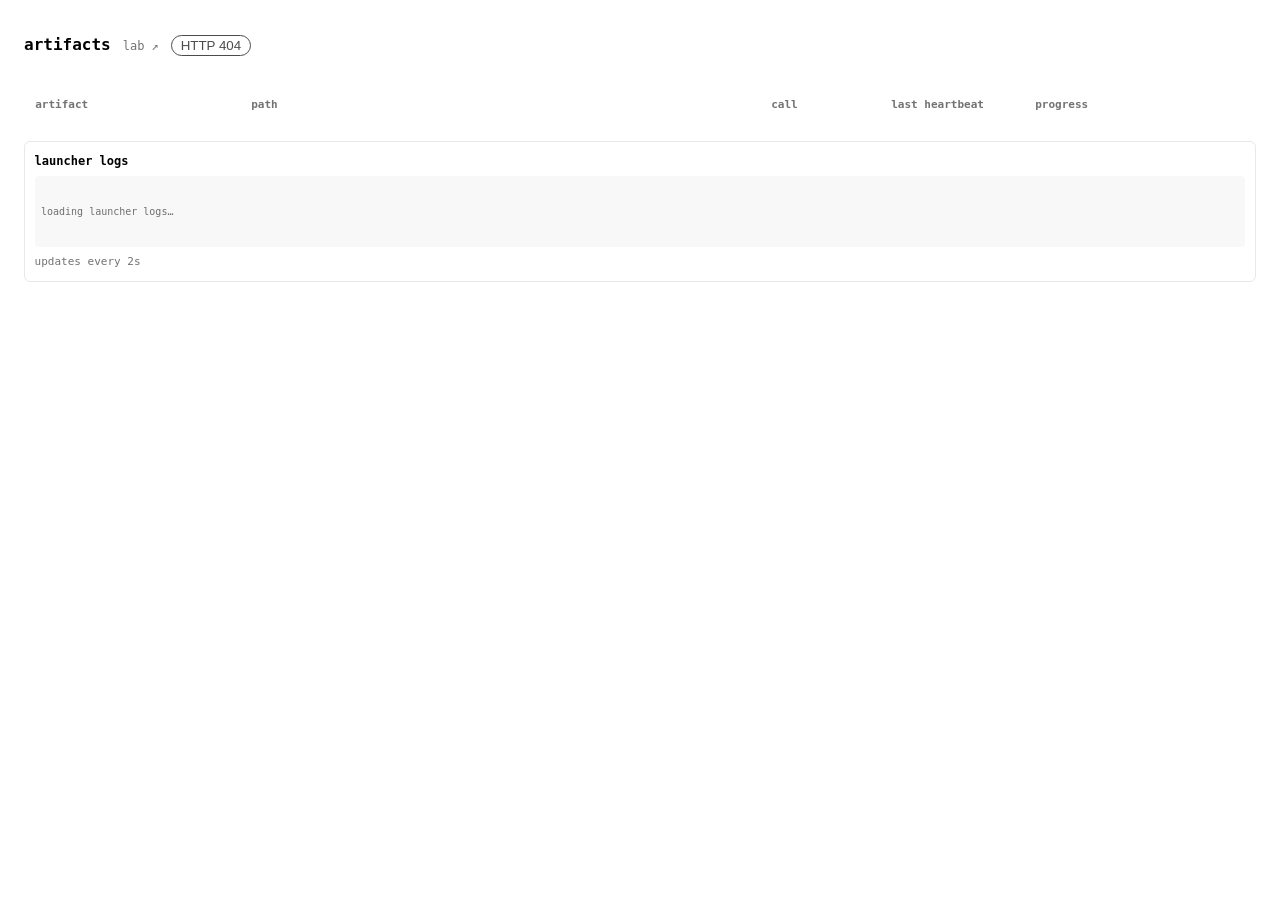
==== web/index.html @ 73684a0f "worker side event queue triggers state recomp - lock implemented to avoid reload/read/write crash on" ====
<!doctype html>
<html lang="en">
<head>
<meta charset="utf-8">
<meta name="viewport" content="width=device-width, initial-scale=1">
<title>artifacts</title>
<!-- Inline SVG, not a mounted file -- avoids both a GET /favicon.ico 404
     (browsers request that path automatically unless a <link rel="icon">
     says otherwise) and adding a static file just for this. Same dot motif
     as the status lights elsewhere on the page (see render.js's dot()). -->
<link rel="icon" href="data:image/svg+xml,<svg xmlns='http://www.w3.org/2000/svg' viewBox='0 0 16 16'><circle cx='8' cy='8' r='6' fill='%230969da'/></svg>">
<!-- uPlot (vendored, v1.6.32) draws the training curves; the classic
     script defines the `uPlot` global artifactview.js uses. -->
<link rel="stylesheet" href="uPlot.min.css">
<script src="uPlot.iife.min.js"></script>
<style>
  :root { color-scheme: light dark; }
  body {
    font: 13px/1.6 ui-monospace, SFMono-Regular, Menlo, Consolas, monospace;
    margin: 0 auto; padding: 2rem 1.5rem; max-width: 64rem;
  }
  body.dashboard-page { max-width: 108rem; }
  header { display: flex; align-items: baseline; gap: .75rem; margin-bottom: .4rem; }
  h1 { font-size: 1rem; font-weight: 600; margin: 0; }

  /* Leaves the SPA entirely: a redirect to the lab's own subdomain. */
  #labLink { font-size: 12px; color: inherit; opacity: .55; text-decoration: none; }
  #labLink:hover { opacity: .85; }

  /* The one way the page asks the server again (app.js's refresh): green
     after a good answer, red with the error after a bad one. */
  #refresh {
    font: 11px/1.6 inherit; padding: .1rem .55rem; border: 1px solid; border-radius: 999px;
    white-space: nowrap; background: transparent; cursor: pointer; color: inherit; opacity: .7;
  }
  #refresh:disabled { cursor: default; }
  .ok  { color: #1a7f37; border-color: #1a7f37; }
  .bad { color: #cf222e; border-color: #cf222e; }
  #meta { opacity: .55; font-size: 11px; margin-bottom: 1rem; min-height: 1.2em; }

  table { border-collapse: collapse; width: 100%; table-layout: fixed; }
  th, td { padding: .2rem .7rem; text-align: left; border-top: 1px solid rgba(128,128,128,.18); }
  th { opacity: .55; font-weight: 600; font-size: 11px; border-top: none; }
  td.run { word-break: break-all; }
  td.call { word-break: break-all; opacity: .8; }
  .dim { opacity: .45; }

  /* One dot per artifact row -- see dot() in render.js for what puts an
     artifact into each bucket.
       done     : finished.
       running  : an active call is working on it right now.
       starting : waiting for its first heartbeat within the startup grace.
       runnable : nothing blocking it, no call in progress -- can launch.
       blocked  : not done, not runnable (waiting on a dependency).
       failed   : a call held the lease and went stale or never beat, or the
                  manifest itself conflicts with what's declared. */
  .dot { display: inline-block; width: .6rem; height: .6rem; border-radius: 999px; vertical-align: middle; margin-right: .4rem; }
  .dot.done     { background: #1a7f37; }
  .dot.running,
  .dot.starting { background: #0969da; }
  .dot.runnable { background: #bf8700; }
  .dot.blocked  { background: rgba(128,128,128,.4); }
  .dot.failed   { background: #cf222e; }

  /* The first (artifact/type) column never wraps -- a wrapped row grows
     taller and throws off every row's vertical rhythm. */
  tr.artifact-row td:first-child {
    white-space: nowrap; overflow: hidden; text-overflow: ellipsis;
  }

  .artifact-type { font-size: 11px; }
  /* "(Mapped)" next to a MappedDataSet's type. Dim like every other
     secondary label on the page, not a badge -- a note, not a status. */
  .artifact-tag { opacity: .5; font-size: 11px; }
  /* Long paths truncate with an ellipsis instead of wrapping to a second
     line -- a wrapped row grows taller and throws off every row's
     vertical rhythm. Full path is still one hover away via the link's
     title attribute. */
  td.artifact-path {
    opacity: .7; font-size: 11px;
    white-space: nowrap; overflow: hidden; text-overflow: ellipsis;
  }

  /* One button per row, offering the one thing worth doing to that artifact
     (render.js's actionButton): run it, or stop it. One shape and one slot
     for both -- only the color says which, matching the dot palette above:
     green for run, red for stop. */
  .launch-btn {
    min-width: 2.6rem; padding: .15rem .3rem;
    font: 9px/1 inherit; text-align: center;
    border: 1px solid; border-radius: 3px;
    background: transparent;
    cursor: pointer;
  }
  .launch-btn.run      { border-color: #1a7f37; color: #1a7f37; }
  .launch-btn.cancel   { border-color: #cf222e; color: #cf222e; }
  .launch-btn.run:hover:not(:disabled)      { background: rgba(26,127,55,.15); }
  .launch-btn.cancel:hover:not(:disabled)   { background: rgba(207,34,46,.15); }
  /* Nothing to do (already done): pale and frozen -- no color, no hover,
     no pointer. Still shown so its slot in the row doesn't shift once it
     does become launchable. */
  .launch-btn:disabled {
    border-color: rgba(128,128,128,.3); color: rgba(128,128,128,.5);
    cursor: default;
  }
  /* A pending request or a call waiting for its first heartbeat stays blue,
     matching the starting/running dot, even though the button is disabled. */
  .launch-btn.clicked:disabled,
  .launch-btn.starting:disabled {
    border-color: #0969da; color: #0969da;
  }

  .empty { opacity: .55; padding: 1rem 0; }

  details#problems { margin-top: 1.5rem; }
  details#problems summary {
    cursor: pointer; font-size: 11px; font-weight: 600; color: #cf222e;
  }
  details#problems table { margin-top: .6rem; table-layout: fixed; }
  details#problems td.run { width: 30%; }
  td.error { word-break: break-word; white-space: pre-wrap; opacity: .85; font-size: 11px; }

  a.artifact-link { color: inherit; text-decoration: none; }
  a.artifact-link:hover { text-decoration: underline; }

  /* The dashboard gives the table most of the width and keeps launcher
     logs in their own scroll area. Artifact drill-down keeps its width. */
  #dashboard:not([hidden]) {
    display: grid; grid-template-columns: minmax(0, 1fr) minmax(21.6rem, 30.6rem);
    gap: 1.5rem; align-items: start;
  }
  .dashboard-artifacts { min-width: 0; overflow-x: auto; }
  .dashboard-artifacts > table { min-width: 58rem; }
  #launcherPanel {
    border: 1px solid rgba(128,128,128,.18); border-radius: 6px;
    padding: .6rem; min-width: 0; max-height: calc(100vh - 10rem);
    display: flex; flex-direction: column;
  }
  #launcherLogs { overflow: auto; min-height: 0; }
  #launcherLogStatus { opacity: .55; font-size: 11px; padding-top: .4rem; }
  @media (max-width: 90rem) {
    #dashboard:not([hidden]) { grid-template-columns: minmax(0, 1fr); }
    #launcherPanel { max-height: 28rem; }
  }

  /* --- one artifact's page --------------------------------------------- */
  #artifactView { font-size: 12px; }
  .view-back a { color: inherit; opacity: .6; text-decoration: none; }
  .view-back a:hover { opacity: 1; text-decoration: underline; }

  /* An artifact's drill-down page (see artifactview.js): type, own
     parameters, and links one level down to whatever it depends on. */
  .artifact-summary {
    border: 1px solid rgba(128,128,128,.18); border-radius: 6px;
    padding: .6rem .9rem; margin: .3rem 0 1rem;
  }
  .summary-type { font-weight: 600; font-size: 12px; margin-bottom: .3rem; }
  .summary-params { display: flex; flex-direction: column; gap: .1rem; }
  .summary-param { display: flex; gap: .5rem; font-size: 11px; align-items: baseline; }
  .summary-key { opacity: .55; min-width: 8rem; }
  .summary-value { word-break: break-word; white-space: pre-wrap; font-family: ui-monospace, SFMono-Regular, Menlo, Consolas, monospace; }
  .summary-deps { font-size: 11px; opacity: .8; margin: .5rem 0 0; word-break: break-all; }
  .summary-deps a { color: inherit; }
  .summary-deps a:hover { text-decoration: underline; }

  /* Shared log rendering (logview.js): level filters and timestamped
     messages, with call/source metadata for artifacts. */
  .artifact-logs { margin-top: 1rem; }
  .log-heading { display: flex; flex-wrap: wrap; align-items: baseline; }
  /* A checkbox in a section heading: log levels, expanded parameters. */
  .log-filter { font-weight: 400; font-size: 11px; margin-left: .8rem; cursor: pointer; }
  .log-filter input { vertical-align: -1px; margin-right: .25rem; }
  .log-lines {
    font: 11px/1.5 ui-monospace, SFMono-Regular, Menlo, Consolas, monospace;
    padding: .4rem .5rem;
    background: rgba(128,128,128,.06); border-radius: 4px;
  }
  /* One grid per line with fixed columns, so every line's cells sit under
     the previous line's: widths in ch, exact in the monospace font above
     (DD/MM/YY-HH:mm:ss, an 8-char call id, "container", "CRITICAL"). */
  .log-line {
    display: grid; grid-template-columns: 17ch 8ch 9ch 8ch 1fr;
    column-gap: 1ch; align-items: baseline; padding: .15rem 0;
  }
  .log-line + .log-line { border-top: 1px solid rgba(128,128,128,.15); }
  .log-ts { opacity: .55; }
  .log-call { opacity: .7; }
  .log-source { opacity: .7; }
  .log-level { font-weight: 600; }
  .log-msg { white-space: pre-wrap; word-break: break-word; }
  /* The side panel is dense: one short line per record, the logger name on
     the message's hover. */
  .launcher-logs .log-lines { font-size: 10px; line-height: 1.3; padding: .2rem .4rem; }
  .launcher-logs .log-line { grid-template-columns: 17ch 8ch minmax(0, 1fr); padding: .04rem 0; }
  .launcher-logs .log-line + .log-line { border-top-color: rgba(128,128,128,.08); }
  /* Level and message take the level's color; time, call and source stay muted.
     INFO is the page's own text color (white on dark, black on light). */
  .level-DEBUG    .log-level, .level-DEBUG    .log-msg { color: #8b949e; }
  .level-WARNING  .log-level, .level-WARNING  .log-msg { color: #d4a72c; }
  .level-ERROR    .log-level, .level-ERROR    .log-msg { color: #e8710a; }
  .level-CRITICAL .log-level, .level-CRITICAL .log-msg { color: #cf222e; }

  /* A leg's training curves (see artifactview.js's curvesSection()): one
     uPlot chart per metric, one line per attempt. uPlot's own title and
     legend are restyled to the page's type. */
  .artifact-curves { margin-top: 1rem; }
  .curve-row { display: flex; flex-wrap: wrap; gap: .6rem; }
  .curve { border: 1px solid rgba(128,128,128,.18); border-radius: 6px; padding: .4rem .6rem; }
  .curve .u-title { font-family: inherit; font-size: 11px; font-weight: 600; opacity: .7; text-align: left; }
  .curve .u-legend { font-family: inherit; font-size: 11px; text-align: left; }
  .curve .u-legend .u-marker { border-radius: 999px; }

</style>
</head>
<body>

<header>
  <h1 id="title">artifacts</h1>
  <a id="labLink" href="/lab" target="_blank" rel="noopener">lab ↗</a>
  <button id="refresh" type="button" disabled>loading…</button>
</header>
<div id="meta"></div>

<div id="dashboard">
<div class="dashboard-artifacts">
<table>
  <colgroup>
    <col style="width: 13.5rem">
    <col>
    <col style="width: 7.5rem">
    <col style="width: 9rem">
    <col style="width: 9rem">
    <col style="width: 5.5rem">
  </colgroup>
  <thead>
    <tr><th>artifact</th><th>path</th><th>call</th><th>last heartbeat</th><th>progress</th><th></th></tr>
  </thead>
  <tbody id="rows"></tbody>
</table>
<p class="empty" id="empty" hidden></p>

<!-- Only a manifest state() could not read lands here. Hidden entirely
     when there are none; collapsed by default when there are, since these
     are the exception, not what a glance at the page is usually for. -->
<details id="problems" hidden>
  <summary>unreadable manifests (<span id="problemCount">0</span>)</summary>
  <table>
    <thead>
      <tr><th>path</th><th>error</th></tr>
    </thead>
    <tbody id="problemRows"></tbody>
  </table>
</details>
</div>
<aside id="launcherPanel" aria-label="launcher logs">
  <div id="launcherLogs"></div>
  <div id="launcherLogStatus">updates every 2s</div>
</aside>
</div>

<!-- One artifact's own page, routed to by #/artifact/<path> -- see app.js's
     route() and artifactview.js. Hidden and empty until a route into it
     fires; #dashboard above is hidden in exchange. -->
<div id="artifactView" hidden></div>

<!-- One entry point. type="module" gives us import/export with no bundler.
     Note: ES modules only load over http(s), not file:// — serve the folder
     (which your orchestrator already does, since the page fetches /state). -->
<script type="module" src="app.js"></script>

</body>
</html>
---- web/uPlot.min.css ----
.uplot, .uplot *, .uplot *::before, .uplot *::after {box-sizing: border-box;}.uplot {font-family: system-ui, -apple-system, "Segoe UI", Roboto, "Helvetica Neue", Arial, "Noto Sans", sans-serif, "Apple Color Emoji", "Segoe UI Emoji", "Segoe UI Symbol", "Noto Color Emoji";line-height: 1.5;width: min-content;}.u-title {text-align: center;font-size: 18px;font-weight: bold;}.u-wrap {position: relative;user-select: none;}.u-over, .u-under {position: absolute;}.u-under {overflow: hidden;}.uplot canvas {display: block;position: relative;width: 100%;height: 100%;}.u-axis {position: absolute;}.u-legend {font-size: 14px;margin: auto;text-align: center;}.u-inline {display: block;}.u-inline * {display: inline-block;}.u-inline tr {margin-right: 16px;}.u-legend th {font-weight: 600;}.u-legend th > * {vertical-align: middle;display: inline-block;}.u-legend .u-marker {width: 1em;height: 1em;margin-right: 4px;background-clip: padding-box !important;}.u-inline.u-live th::after {content: ":";vertical-align: middle;}.u-inline:not(.u-live) .u-value {display: none;}.u-series > * {padding: 4px;}.u-series th {cursor: pointer;}.u-legend .u-off > * {opacity: 0.3;}.u-select {background: rgba(0,0,0,0.07);position: absolute;pointer-events: none;}.u-cursor-x, .u-cursor-y {position: absolute;left: 0;top: 0;pointer-events: none;will-change: transform;}.u-hz .u-cursor-x, .u-vt .u-cursor-y {height: 100%;border-right: 1px dashed #607D8B;}.u-hz .u-cursor-y, .u-vt .u-cursor-x {width: 100%;border-bottom: 1px dashed #607D8B;}.u-cursor-pt {position: absolute;top: 0;left: 0;border-radius: 50%;border: 0 solid;pointer-events: none;will-change: transform;/*this has to be !important since we set inline "background" shorthand */background-clip: padding-box !important;}.u-axis.u-off, .u-select.u-off, .u-cursor-x.u-off, .u-cursor-y.u-off, .u-cursor-pt.u-off {display: none;}
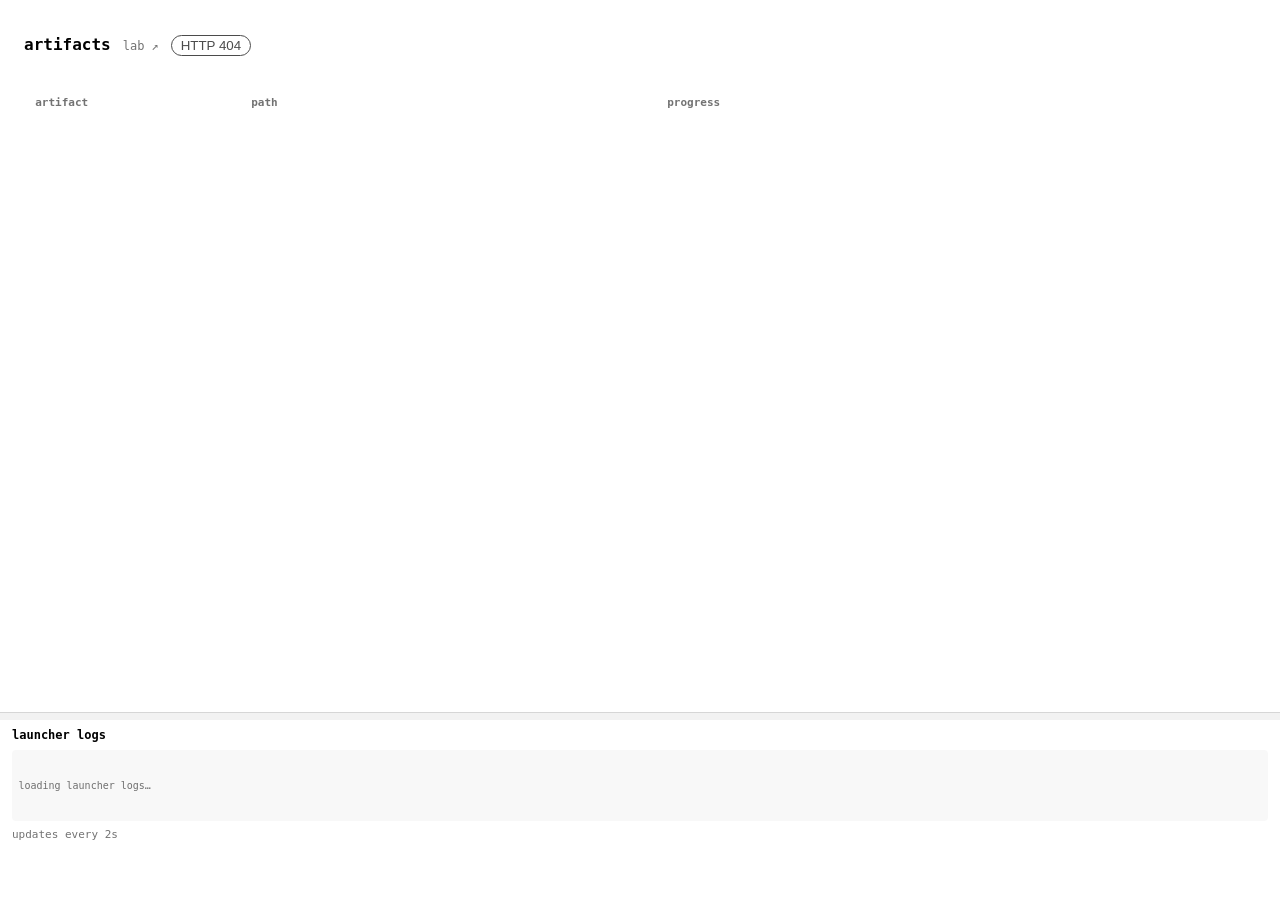
==== commit d3a28a8f: "unified log shape across all containers and UI updates" ====
--- a/web/index.html
+++ b/web/index.html
@@ -15,11 +15,31 @@
 <script src="uPlot.iife.min.js"></script>
 <style>
   :root { color-scheme: light dark; }
+  /* Two frames, one page: the route's own view above, this container's
+     launcher log below, and a boundary that drags. The log's height is a
+     variable app.js's splitter writes; a fifth of the window until someone
+     drags it. Neither frame scrolls the other: the page scrolls inside #app. */
+  html { height: 100%; }
   body {
     font: 13px/1.6 ui-monospace, SFMono-Regular, Menlo, Consolas, monospace;
-    margin: 0 auto; padding: 2rem 1.5rem; max-width: 64rem;
-  }
-  body.dashboard-page { max-width: 108rem; }
+    margin: 0; height: 100%; overflow: hidden;
+    display: grid; grid-template-rows: minmax(0, 1fr) auto var(--log-height, 20vh);
+  }
+  #app { overflow: auto; min-height: 0; }
+  #page { margin: 0 auto; padding: 2rem 1.5rem; max-width: 64rem; }
+  body.dashboard-page #page { max-width: 108rem; }
+  /* One artifact's page carries its own calls' log, so the container's would
+     be a second stream under it: the bottom frame is the dashboard's, and
+     the page takes the whole window everywhere else. */
+  body:not(.dashboard-page) { grid-template-rows: minmax(0, 1fr); }
+  body:not(.dashboard-page) #split,
+  body:not(.dashboard-page) #launcherPanel { display: none; }
+  #split {
+    height: 7px; cursor: row-resize; touch-action: none;
+    border-top: 1px solid rgba(128,128,128,.25);
+    background: rgba(128,128,128,.1);
+  }
+  #split:hover { background: rgba(128,128,128,.25); }
   header { display: flex; align-items: baseline; gap: .75rem; margin-bottom: .4rem; }
   h1 { font-size: 1rem; font-weight: 600; margin: 0; }
 
@@ -39,10 +59,15 @@
   #meta { opacity: .55; font-size: 11px; margin-bottom: 1rem; min-height: 1.2em; }
 
   table { border-collapse: collapse; width: 100%; table-layout: fixed; }
-  th, td { padding: .2rem .7rem; text-align: left; border-top: 1px solid rgba(128,128,128,.18); }
+  /* Cell padding is all a row's height is above its one line of text, so it
+     is what a denser table trades: .08rem puts a row at ~85% of what .2rem
+     gave, with the text itself untouched. */
+  th, td { padding: .08rem .7rem; text-align: left; border-top: 1px solid rgba(128,128,128,.18); }
   th { opacity: .55; font-weight: 600; font-size: 11px; border-top: none; }
   td.run { word-break: break-all; }
-  td.call { word-break: break-all; opacity: .8; }
+  /* Like the path column: one line, ellipsis, the whole of it on hover, so a
+     long payload never grows the row taller than every other row. */
+  td.progress { white-space: nowrap; overflow: hidden; text-overflow: ellipsis; }
   .dim { opacity: .45; }
 
   /* One dot per artifact row -- see dot() in render.js for what puts an
@@ -86,8 +111,8 @@
      for both -- only the color says which, matching the dot palette above:
      green for run, red for stop. */
   .launch-btn {
-    min-width: 2.6rem; padding: .15rem .3rem;
-    font: 9px/1 inherit; text-align: center;
+    min-width: 2.6rem; padding: .1rem .3rem;
+    font: 9px/1 inherit; text-align: center; vertical-align: middle;
     border: 1px solid; border-radius: 3px;
     background: transparent;
     cursor: pointer;
@@ -123,25 +148,18 @@
   a.artifact-link { color: inherit; text-decoration: none; }
   a.artifact-link:hover { text-decoration: underline; }
 
-  /* The dashboard gives the table most of the width and keeps launcher
-     logs in their own scroll area. Artifact drill-down keeps its width. */
-  #dashboard:not([hidden]) {
-    display: grid; grid-template-columns: minmax(0, 1fr) minmax(21.6rem, 30.6rem);
-    gap: 1.5rem; align-items: start;
-  }
+  /* The table takes the whole width of the page frame now that the launcher
+     log has a frame of its own below it. */
   .dashboard-artifacts { min-width: 0; overflow-x: auto; }
-  .dashboard-artifacts > table { min-width: 58rem; }
+  /* Four columns now: the three fixed ones plus room for progress before the
+     frame scrolls sideways instead of squeezing them. */
+  .dashboard-artifacts > table { min-width: 54rem; }
   #launcherPanel {
-    border: 1px solid rgba(128,128,128,.18); border-radius: 6px;
-    padding: .6rem; min-width: 0; max-height: calc(100vh - 10rem);
+    padding: .35rem .75rem .4rem; min-width: 0; min-height: 0;
     display: flex; flex-direction: column;
   }
   #launcherLogs { overflow: auto; min-height: 0; }
-  #launcherLogStatus { opacity: .55; font-size: 11px; padding-top: .4rem; }
-  @media (max-width: 90rem) {
-    #dashboard:not([hidden]) { grid-template-columns: minmax(0, 1fr); }
-    #launcherPanel { max-height: 28rem; }
-  }
+  #launcherLogStatus { opacity: .55; font-size: 11px; padding-top: .3rem; }
 
   /* --- one artifact's page --------------------------------------------- */
   #artifactView { font-size: 12px; }
@@ -163,8 +181,8 @@
   .summary-deps a { color: inherit; }
   .summary-deps a:hover { text-decoration: underline; }
 
-  /* Shared log rendering (logview.js): level filters and timestamped
-     messages, with call/source metadata for artifacts. */
+  /* Shared log rendering (logview.js): filters and labelled columns over one
+     line per record, in the artifact stream and the launcher panel alike. */
   .artifact-logs { margin-top: 1rem; }
   .log-heading { display: flex; flex-wrap: wrap; align-items: baseline; }
   /* A checkbox in a section heading: log levels, expanded parameters. */
@@ -177,7 +195,7 @@
   }
   /* One grid per line with fixed columns, so every line's cells sit under
      the previous line's: widths in ch, exact in the monospace font above
-     (DD/MM/YY-HH:mm:ss, an 8-char call id, "container", "CRITICAL"). */
+     (DD/MM/YY-HH:mm:ss, an 8-char call id, "heartbeat", "CRITICAL"). */
   .log-line {
     display: grid; grid-template-columns: 17ch 8ch 9ch 8ch 1fr;
     column-gap: 1ch; align-items: baseline; padding: .15rem 0;
@@ -188,10 +206,20 @@
   .log-source { opacity: .7; }
   .log-level { font-weight: 600; }
   .log-msg { white-space: pre-wrap; word-break: break-word; }
-  /* The side panel is dense: one short line per record, the logger name on
-     the message's hover. */
+  /* The column labels, in the same grid as the lines so each sits over its
+     column. */
+  .log-columns span { opacity: .45; font-weight: 400; }
+  /* The side panel is dense and narrow: one line per record still, with the
+     date dropped from the time (app.js's `compactTime`) to leave the message
+     room. Its labels are pinned to the top of the panel's scroll area, and
+     have to be opaque or the lines would scroll through them: the page's own
+     background, under the same tint `.log-lines` lays over it. */
   .launcher-logs .log-lines { font-size: 10px; line-height: 1.3; padding: .2rem .4rem; }
-  .launcher-logs .log-line { grid-template-columns: 17ch 8ch minmax(0, 1fr); padding: .04rem 0; }
+  .launcher-logs .log-line { grid-template-columns: 8ch 8ch 8ch 8ch minmax(0, 1fr); padding: .04rem 0; }
+  .launcher-logs .log-columns {
+    position: sticky; top: 0; z-index: 1;
+    background: linear-gradient(rgba(128,128,128,.06), rgba(128,128,128,.06)), Canvas;
+  }
   .launcher-logs .log-line + .log-line { border-top-color: rgba(128,128,128,.08); }
   /* Level and message take the level's color; time, call and source stay muted.
      INFO is the page's own text color (white on dark, black on light). */
@@ -214,6 +242,11 @@
 </head>
 <body>
 
+<!-- The top frame: everything the route switches between, scrolling on its
+     own so the launcher log below stays put. -->
+<div id="app">
+<div id="page">
+
 <header>
   <h1 id="title">artifacts</h1>
   <a id="labLink" href="/lab" target="_blank" rel="noopener">lab ↗</a>
@@ -224,16 +257,18 @@
 <div id="dashboard">
 <div class="dashboard-artifacts">
 <table>
+  <!-- Progress is the one column with no width of its own, so it takes
+       whatever the others leave: it is the one that gets long. The call and
+       its last heartbeat are the artifact label's hover (render.js's
+       callSummary), not columns. -->
   <colgroup>
     <col style="width: 13.5rem">
+    <col style="width: 26rem">
     <col>
-    <col style="width: 7.5rem">
-    <col style="width: 9rem">
-    <col style="width: 9rem">
     <col style="width: 5.5rem">
   </colgroup>
   <thead>
-    <tr><th>artifact</th><th>path</th><th>call</th><th>last heartbeat</th><th>progress</th><th></th></tr>
+    <tr><th>artifact</th><th>path</th><th>progress</th><th></th></tr>
   </thead>
   <tbody id="rows"></tbody>
 </table>
@@ -252,16 +287,26 @@
   </table>
 </details>
 </div>
+</div>
+
+<!-- One artifact's own page, routed to by #/artifact/<path> -- see app.js's
+     route() and artifactview.js. Hidden and empty until a route into it
+     fires; #dashboard above is hidden in exchange. -->
+<div id="artifactView" hidden></div>
+
+</div>
+</div>
+
+<!-- The boundary between the two frames: dragging it writes --log-height,
+     which is the row the panel below sits in (app.js's splitter). -->
+<div id="split" role="separator" aria-orientation="horizontal" aria-label="resize launcher logs"></div>
+
+<!-- The bottom frame, on every route: what this leasebook container has
+     logged, its own doings and what it did to the calls it manages. -->
 <aside id="launcherPanel" aria-label="launcher logs">
   <div id="launcherLogs"></div>
   <div id="launcherLogStatus">updates every 2s</div>
 </aside>
-</div>
-
-<!-- One artifact's own page, routed to by #/artifact/<path> -- see app.js's
-     route() and artifactview.js. Hidden and empty until a route into it
-     fires; #dashboard above is hidden in exchange. -->
-<div id="artifactView" hidden></div>
 
 <!-- One entry point. type="module" gives us import/export with no bundler.
      Note: ES modules only load over http(s), not file:// — serve the folder
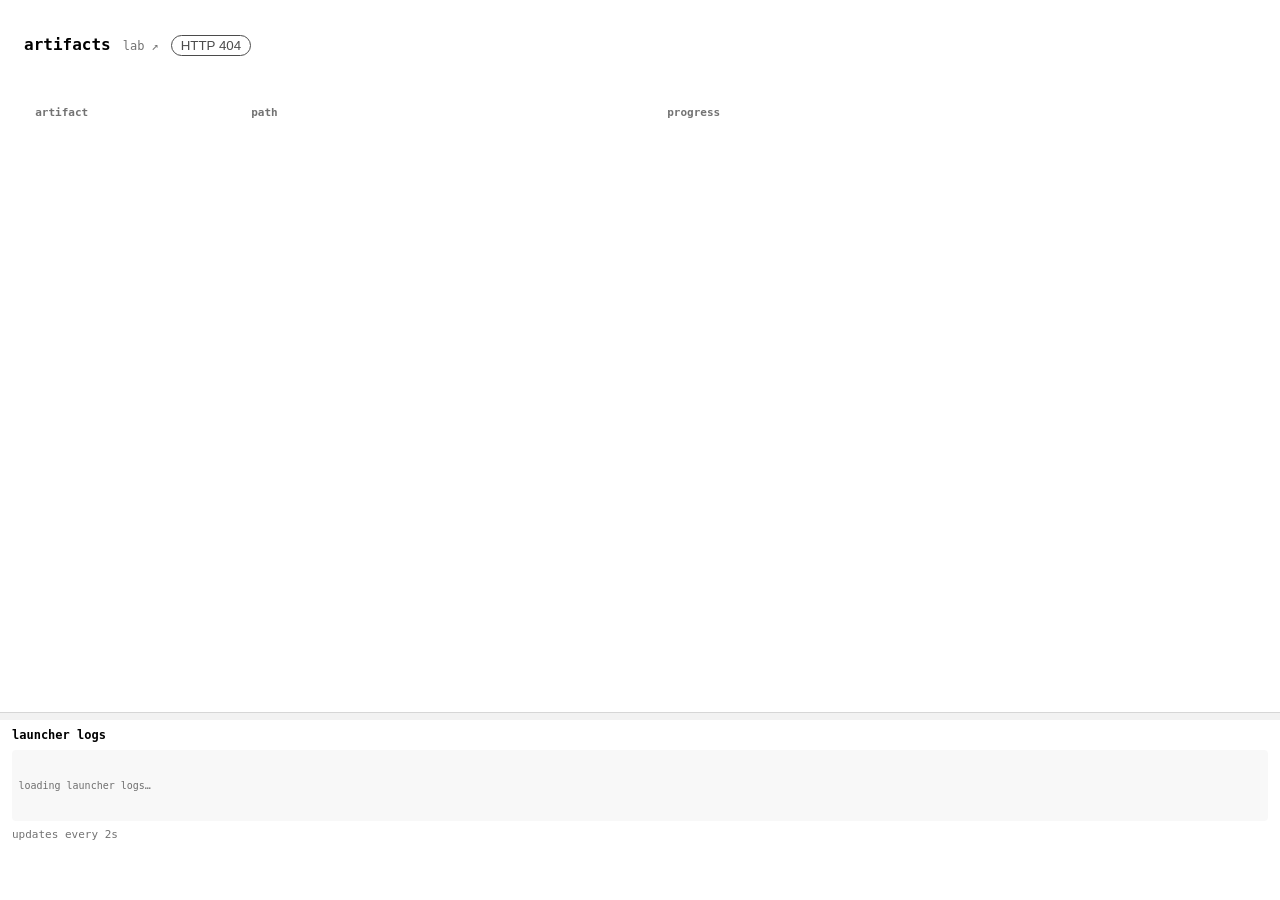
==== commit 11d54bc5: "sweeps" ====
--- a/web/index.html
+++ b/web/index.html
@@ -137,6 +137,23 @@
 
   .empty { opacity: .55; padding: 1rem 0; }
 
+  /* The filter bar over the table (filter.js): an artifact class, then the
+     levels of its manifest, each indented under the one it opened from. */
+  #filterRow { display: flex; align-items: flex-start; gap: .8rem; margin-bottom: .6rem; font-size: 11px; line-height: 1.45; }
+  #shown { opacity: .55; }
+  .filters select, .filters button, .filter-bound { font: inherit; }
+  .filter-field { display: flex; align-items: baseline; gap: .5rem; margin-bottom: .1rem; }
+  .filter-key { opacity: .55; }
+  .filter-toggle { font: inherit; color: inherit; background: none; border: none; padding: 0; cursor: pointer; opacity: .8; }
+  .filter-toggle:hover { opacity: 1; }
+  /* How many values a leaf holds: more than one is a parameter that was tuned. */
+  .filter-count { opacity: .45; margin-left: .4rem; }
+  /* One level under another: indented along a guide line, one entry a line. */
+  .filter-children { margin-left: .3rem; padding-left: .7rem; border-left: 1px solid rgba(128,128,128,.25); }
+  .filter-choice { display: block; cursor: pointer; white-space: nowrap; }
+  .filter-choice input { margin: 0 .35rem 0 0; vertical-align: -2px; }
+  .filter-bound { width: 6rem; }
+
   details#problems { margin-top: 1.5rem; }
   details#problems summary {
     cursor: pointer; font-size: 11px; font-weight: 600; color: #cf222e;
@@ -255,6 +272,8 @@
 <div id="meta"></div>
 
 <div id="dashboard">
+<!-- The type picker and its fields (filter.js), and how many rows pass. -->
+<div id="filterRow"><div id="filters"></div><span id="shown"></span></div>
 <div class="dashboard-artifacts">
 <table>
   <!-- Progress is the one column with no width of its own, so it takes
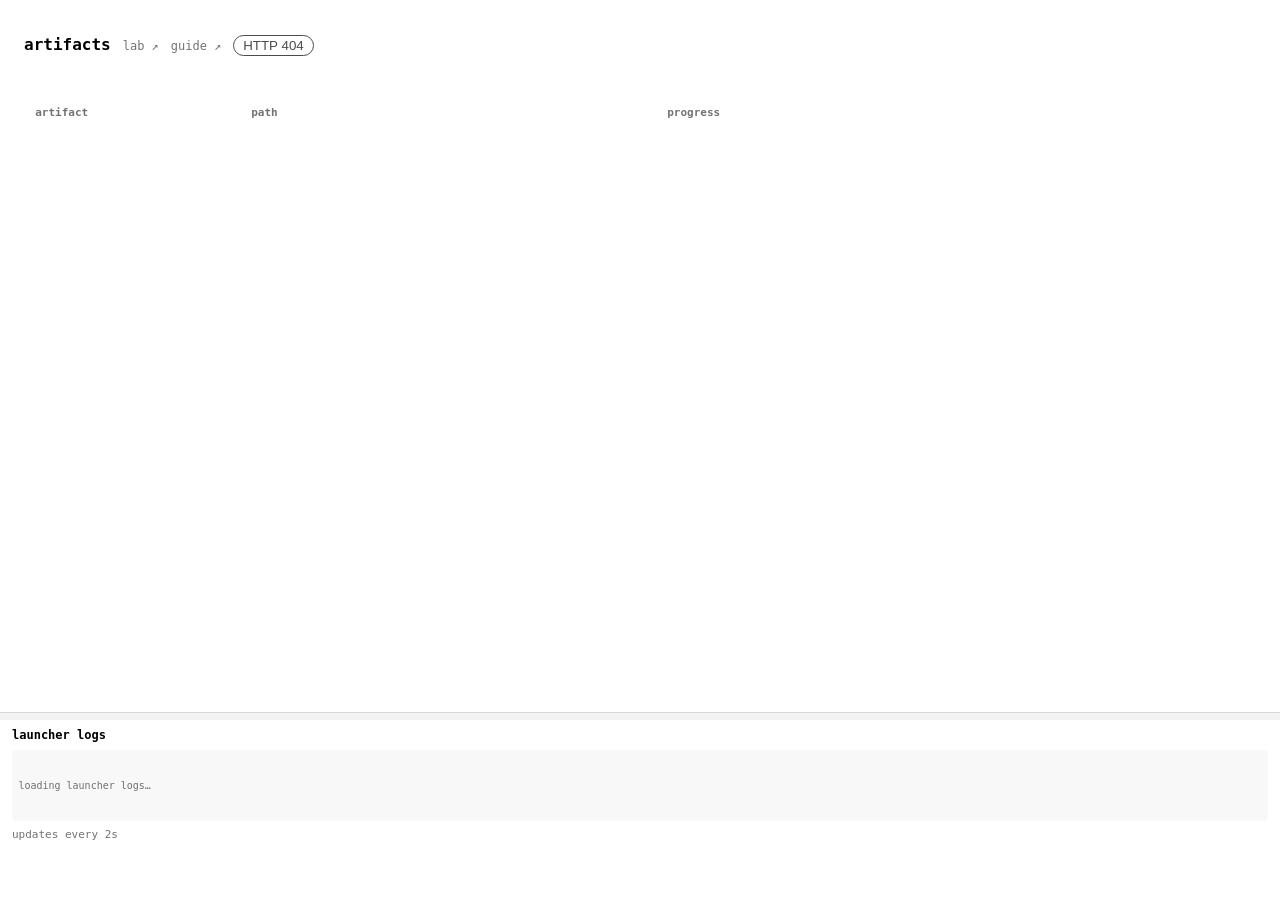
==== commit ce7a2d00: "mkdocs init" ====
--- a/web/index.html
+++ b/web/index.html
@@ -44,8 +44,8 @@
   h1 { font-size: 1rem; font-weight: 600; margin: 0; }
 
   /* Leaves the SPA entirely: a redirect to the lab's own subdomain. */
-  #labLink { font-size: 12px; color: inherit; opacity: .55; text-decoration: none; }
-  #labLink:hover { opacity: .85; }
+  #labLink, #guideLink { font-size: 12px; color: inherit; opacity: .55; text-decoration: none; }
+  #labLink:hover, #guideLink:hover { opacity: .85; }
 
   /* The one way the page asks the server again (app.js's refresh): green
      after a good answer, red with the error after a bad one. */
@@ -267,6 +267,7 @@
 <header>
   <h1 id="title">artifacts</h1>
   <a id="labLink" href="/lab" target="_blank" rel="noopener">lab ↗</a>
+  <a id="guideLink" href="/guide/" target="_blank" rel="noopener">guide ↗</a>
   <button id="refresh" type="button" disabled>loading…</button>
 </header>
 <div id="meta"></div>
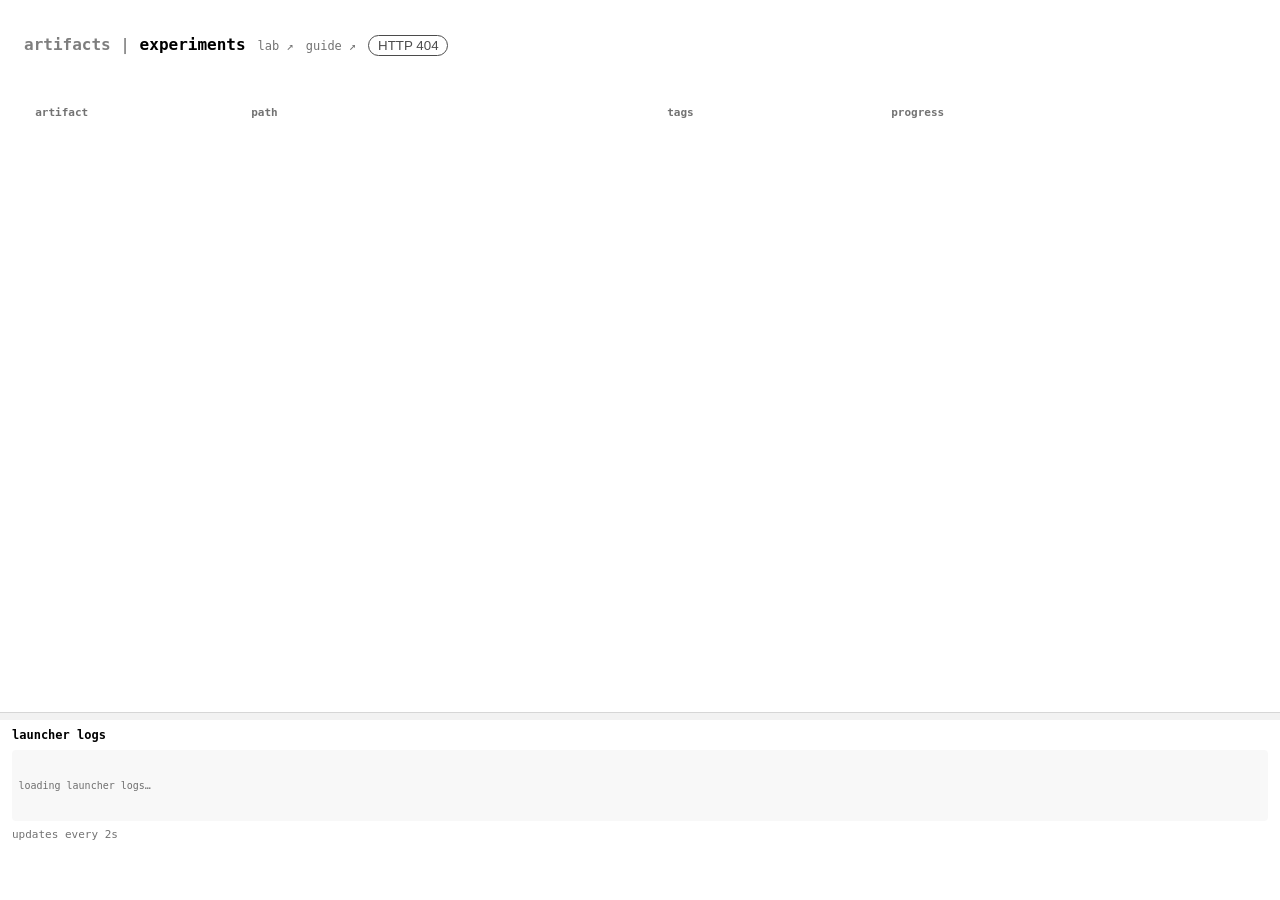
==== commit 32419a5b: "ui updates for plotting metrics and docs updates" ====
--- a/web/index.html
+++ b/web/index.html
@@ -42,6 +42,10 @@
   #split:hover { background: rgba(128,128,128,.25); }
   header { display: flex; align-items: baseline; gap: .75rem; margin-bottom: .4rem; }
   h1 { font-size: 1rem; font-weight: 600; margin: 0; }
+  /* The artifacts and experiments views, side by side in the title. */
+  h1 a.tab { color: inherit; text-decoration: none; opacity: .5; }
+  h1 a.tab.open { opacity: 1; }
+  tr.experiment-row td { padding-top: .9rem; font-weight: 600; }
 
   /* Leaves the SPA entirely: a redirect to the lab's own subdomain. */
   #labLink, #guideLink { font-size: 12px; color: inherit; opacity: .55; text-decoration: none; }
@@ -67,7 +71,9 @@
   td.run { word-break: break-all; }
   /* Like the path column: one line, ellipsis, the whole of it on hover, so a
      long payload never grows the row taller than every other row. */
-  td.progress { white-space: nowrap; overflow: hidden; text-overflow: ellipsis; }
+  /* A tag's value, its key on hover: a small outlined note beside the path. */
+  .tag-chip { font-size: 10px; opacity: .7; border: 1px solid rgba(128,128,128,.5); border-radius: 3px; padding: 0 .35rem; margin-right: .25rem; white-space: nowrap; }
+  td.tags, td.progress { white-space: nowrap; overflow: hidden; text-overflow: ellipsis; }
   .dim { opacity: .45; }
 
   /* One dot per artifact row -- see dot() in render.js for what puts an
@@ -141,6 +147,7 @@
      levels of its manifest, each indented under the one it opened from. */
   #filterRow { display: flex; align-items: flex-start; gap: .8rem; margin-bottom: .6rem; font-size: 11px; line-height: 1.45; }
   #shown { opacity: .55; }
+  #depsToggle { margin-left: auto; cursor: pointer; }
   .filters select, .filters button, .filter-bound { font: inherit; }
   .filter-field { display: flex; align-items: baseline; gap: .5rem; margin-bottom: .1rem; }
   .filter-key { opacity: .55; }
@@ -249,10 +256,11 @@
      uPlot chart per metric, one line per attempt. uPlot's own title and
      legend are restyled to the page's type. */
   .artifact-curves { margin-top: 1rem; }
-  .curve-row { display: flex; flex-wrap: wrap; gap: .6rem; }
-  .curve { border: 1px solid rgba(128,128,128,.18); border-radius: 6px; padding: .4rem .6rem; }
-  .curve .u-title { font-family: inherit; font-size: 11px; font-weight: 600; opacity: .7; text-align: left; }
-  .curve .u-legend { font-family: inherit; font-size: 11px; text-align: left; }
+  .curve-row { display: flex; flex-wrap: wrap; gap: .3rem; }
+  .curve { border: 1px solid rgba(128,128,128,.18); border-radius: 4px; padding: .15rem .25rem; }
+  .curve .u-title { font-family: inherit; font-size: 10px; line-height: 1.2; font-weight: 600; opacity: .7; text-align: left; }
+  .curve .u-legend { font-family: inherit; font-size: 9px; line-height: 1.15; text-align: left; margin: 0; }
+  .curve .u-legend th, .curve .u-legend td { padding: 0 .3rem 0 0; }
   .curve .u-legend .u-marker { border-radius: 999px; }
 
 </style>
@@ -274,7 +282,8 @@
 
 <div id="dashboard">
 <!-- The type picker and its fields (filter.js), and how many rows pass. -->
-<div id="filterRow"><div id="filters"></div><span id="shown"></span></div>
+<div id="filterRow"><div id="filters"></div><span id="shown"></span>
+  <label id="depsToggle" hidden><input type="checkbox" id="showDeps"> show dependencies</label></div>
 <div class="dashboard-artifacts">
 <table>
   <!-- Progress is the one column with no width of its own, so it takes
@@ -284,11 +293,12 @@
   <colgroup>
     <col style="width: 13.5rem">
     <col style="width: 26rem">
+    <col style="width: 14rem">
     <col>
     <col style="width: 5.5rem">
   </colgroup>
   <thead>
-    <tr><th>artifact</th><th>path</th><th>progress</th><th></th></tr>
+    <tr><th>artifact</th><th>path</th><th>tags</th><th>progress</th><th></th></tr>
   </thead>
   <tbody id="rows"></tbody>
 </table>
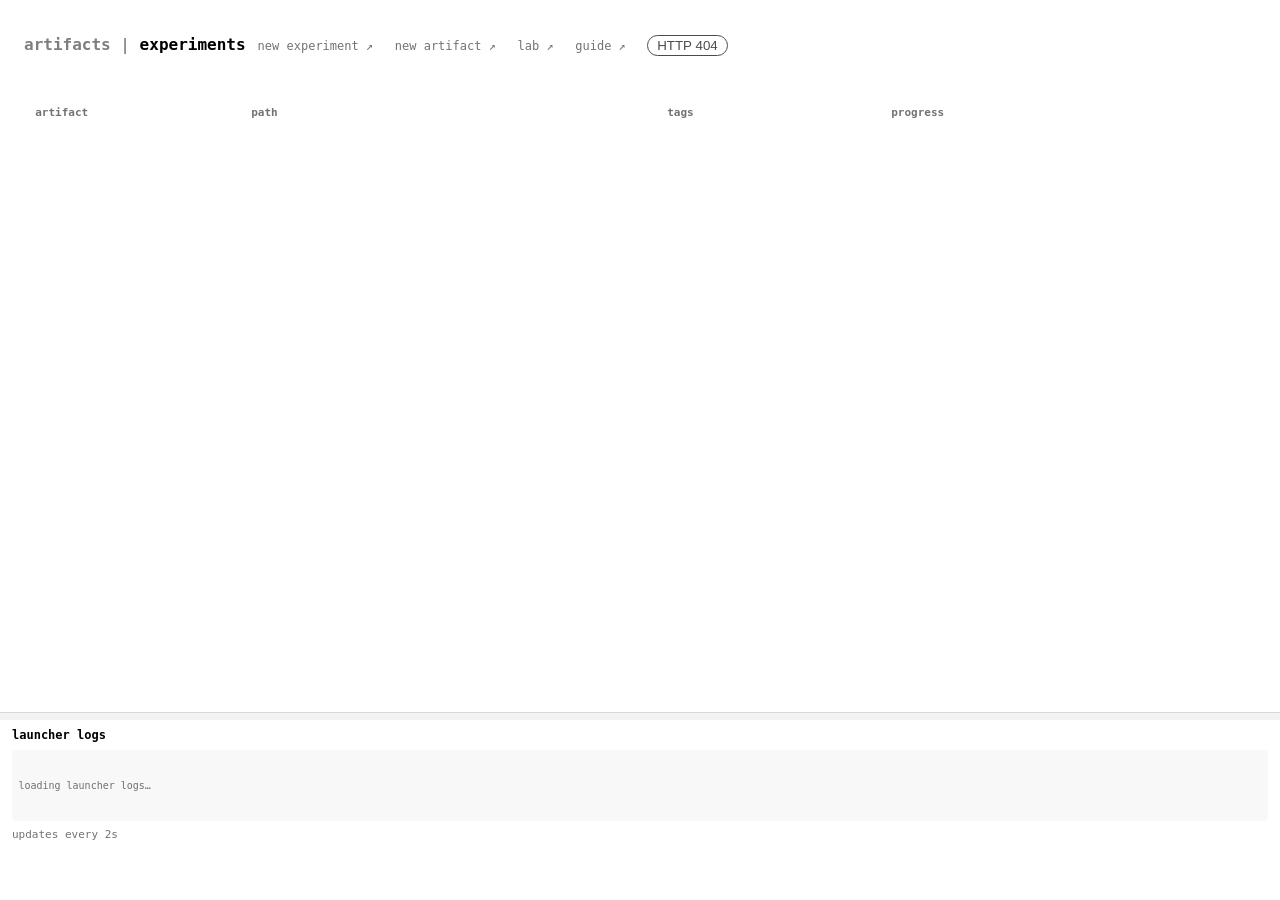
==== commit a7329803: "experiments" ====
--- a/web/index.html
+++ b/web/index.html
@@ -47,9 +47,10 @@
   h1 a.tab.open { opacity: 1; }
   tr.experiment-row td { padding-top: .9rem; font-weight: 600; }
 
-  /* Leaves the SPA entirely: a redirect to the lab's own subdomain. */
-  #labLink, #guideLink { font-size: 12px; color: inherit; opacity: .55; text-decoration: none; }
-  #labLink:hover, #guideLink:hover { opacity: .85; }
+  /* Leave the SPA entirely: redirects to the lab's own subdomain, and the
+     guide. The experiment row's notebook link reads the same. */
+  header > a, a.experiment-notebook { margin-right: .6rem; font-size: 12px; font-weight: normal; color: inherit; opacity: .55; text-decoration: none; }
+  header > a:hover, a.experiment-notebook:hover { opacity: .85; }
 
   /* The one way the page asks the server again (app.js's refresh): green
      after a good answer, red with the error after a bad one. */
@@ -147,7 +148,9 @@
      levels of its manifest, each indented under the one it opened from. */
   #filterRow { display: flex; align-items: flex-start; gap: .8rem; margin-bottom: .6rem; font-size: 11px; line-height: 1.45; }
   #shown { opacity: .55; }
-  #depsToggle { margin-left: auto; cursor: pointer; }
+  #experimentSearch { font: inherit; width: 14rem; padding: .1rem .4rem; }
+  .deps-arrow { font: inherit; color: inherit; background: none; border: none; padding: 0 .4rem 0 0; cursor: pointer; opacity: .7; }
+  .deps-arrow:hover { opacity: 1; }
   .filters select, .filters button, .filter-bound { font: inherit; }
   .filter-field { display: flex; align-items: baseline; gap: .5rem; margin-bottom: .1rem; }
   .filter-key { opacity: .55; }
@@ -274,16 +277,19 @@
 
 <header>
   <h1 id="title">artifacts</h1>
-  <a id="labLink" href="/lab" target="_blank" rel="noopener">lab ↗</a>
-  <a id="guideLink" href="/guide/" target="_blank" rel="noopener">guide ↗</a>
+  <a href="/new/experiment" target="_blank" rel="noopener">new experiment ↗</a>
+  <a href="/new/artifact" target="_blank" rel="noopener">new artifact ↗</a>
+  <a href="/lab" target="_blank" rel="noopener">lab ↗</a>
+  <a href="/guide/" target="_blank" rel="noopener">guide ↗</a>
   <button id="refresh" type="button" disabled>loading…</button>
 </header>
 <div id="meta"></div>
 
 <div id="dashboard">
-<!-- The type picker and its fields (filter.js), and how many rows pass. -->
-<div id="filterRow"><div id="filters"></div><span id="shown"></span>
-  <label id="depsToggle" hidden><input type="checkbox" id="showDeps"> show dependencies</label></div>
+<!-- The experiments view's search by name, the type picker and its fields
+     (filter.js), and how many rows pass. -->
+<div id="filterRow"><input id="experimentSearch" type="search" placeholder="search experiments" hidden>
+  <div id="filters"></div><span id="shown"></span></div>
 <div class="dashboard-artifacts">
 <table>
   <!-- Progress is the one column with no width of its own, so it takes
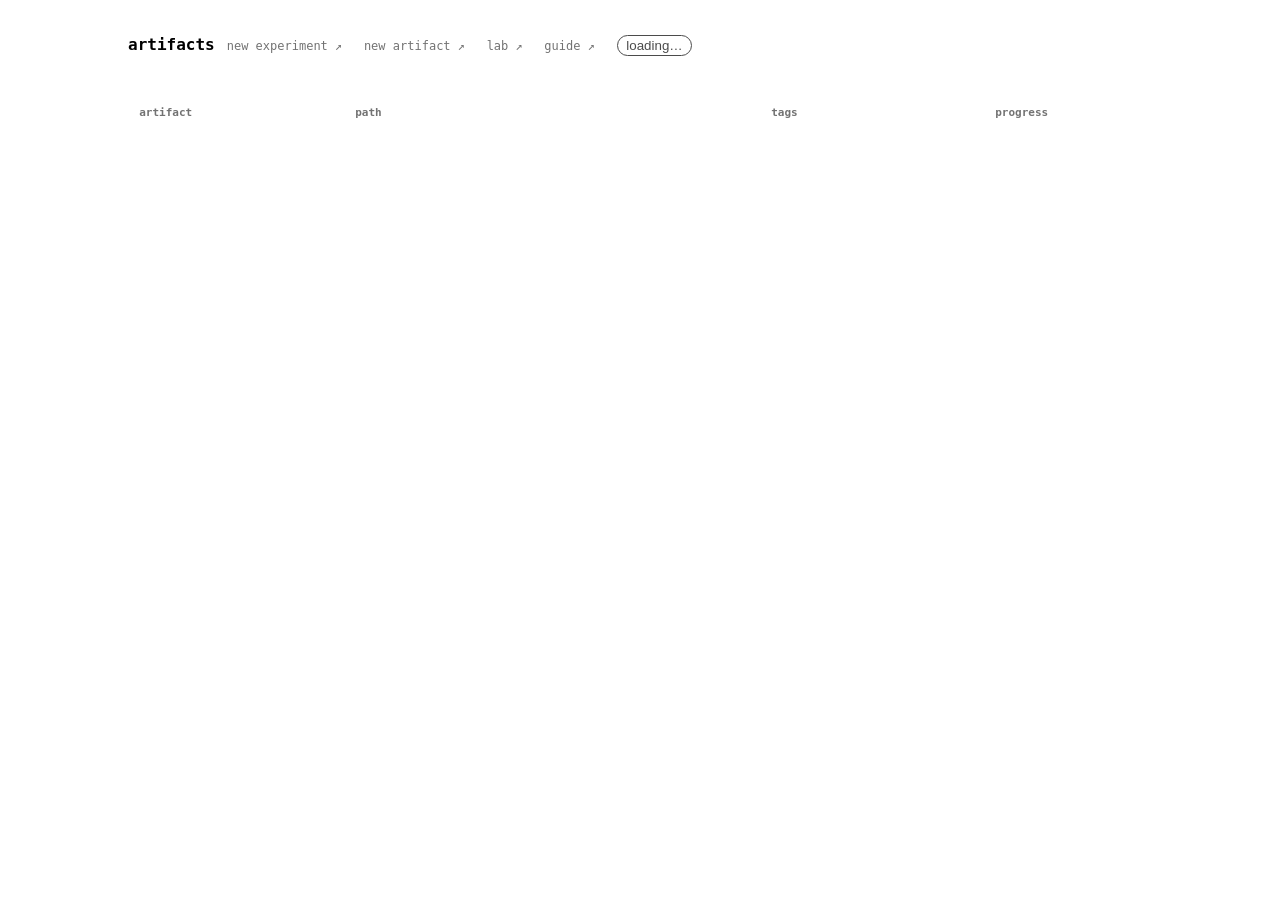
==== commit c21579d6: "dashboard: experiment arrow shows its rows, dependency count toggles dependencies Co-Authored-By: Cl" ====
--- a/web/index.html
+++ b/web/index.html
@@ -51,6 +51,9 @@
      guide. The experiment row's notebook link reads the same. */
   header > a, a.experiment-notebook { margin-right: .6rem; font-size: 12px; font-weight: normal; color: inherit; opacity: .55; text-decoration: none; }
   header > a:hover, a.experiment-notebook:hover { opacity: .85; }
+  /* The experiment row's dependency count, read like the dim count beside it until on. */
+  .deps-toggle { font: inherit; color: inherit; background: none; border: none; padding: 0; cursor: pointer; opacity: .45; }
+  .deps-toggle:hover, .deps-toggle.on { opacity: .85; }
 
   /* The one way the page asks the server again (app.js's refresh): green
      after a good answer, red with the error after a bad one. */
@@ -128,6 +131,9 @@
   .launch-btn.cancel   { border-color: #cf222e; color: #cf222e; }
   .launch-btn.run:hover:not(:disabled)      { background: rgba(26,127,55,.15); }
   .launch-btn.cancel:hover:not(:disabled)   { background: rgba(207,34,46,.15); }
+  /* A done leg's chat link, in its run button's slot. */
+  .launch-btn.serve { display: inline-block; border-color: #0969da; color: #0969da; text-decoration: none; }
+  .launch-btn.serve:hover { background: rgba(9,105,218,.15); }
   /* Nothing to do (already done): pale and frozen -- no color, no hover,
      no pointer. Still shown so its slot in the row doesn't shift once it
      does become launchable. */
